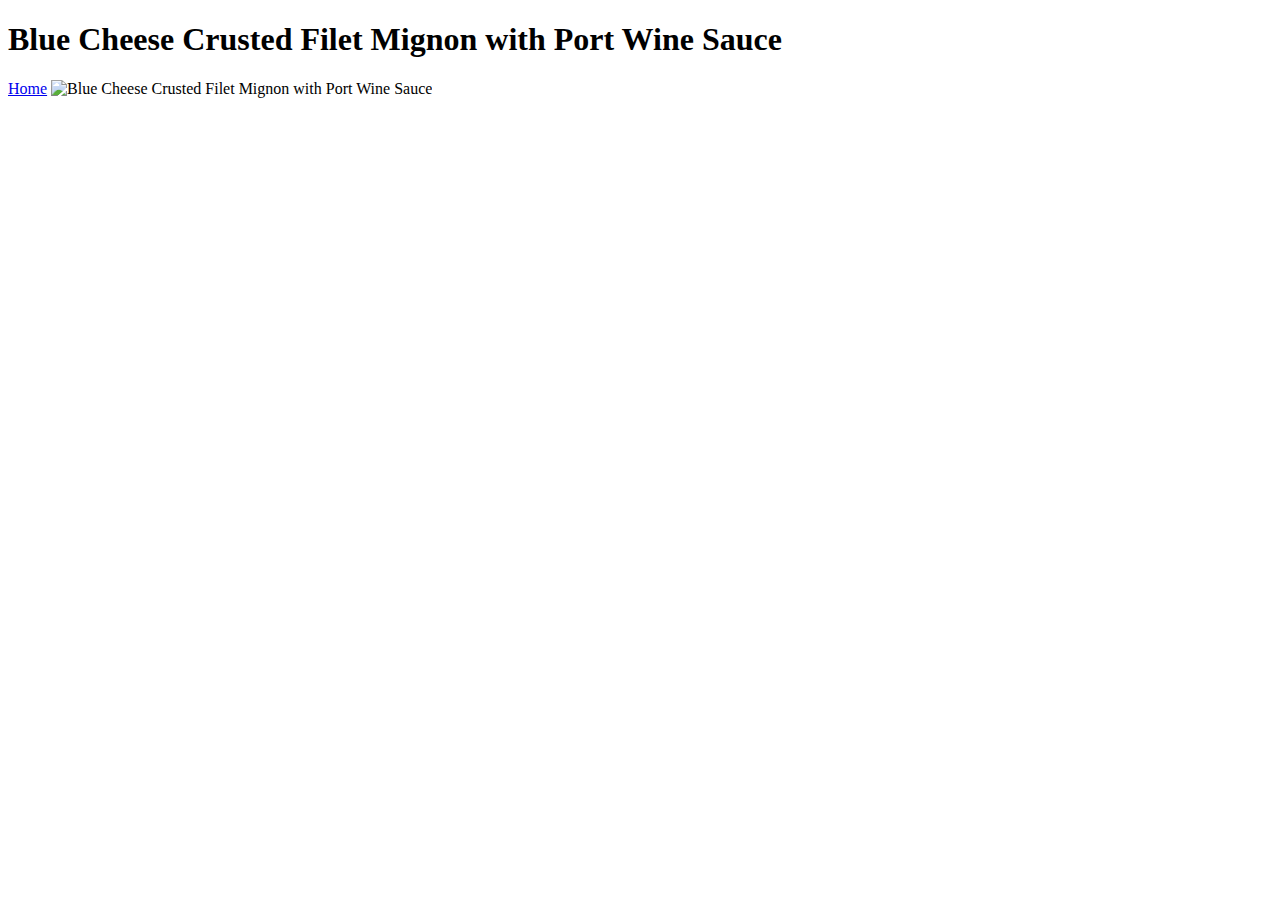
==== recipes/blue-cheese.html @ 5e454ab8 "Add dish image of blue-cheese.html" ====
<!DOCTYPE html>
<html lang="en">
<head>
    <meta charset="UTF-8">
    <meta name="viewport" content="width=device-width, initial-scale=1.0">
    <title>Blue Cheese Crusted Filet Mignon with Port Wine Sauce</title>
</head>
<body>
    <h1>Blue Cheese Crusted Filet Mignon with Port Wine Sauce</h1>
    <a href="../index.html">Home</a>
    <img src="https://imagesvc.meredithcorp.io/v3/mm/image?url=https%3A%2F%2Fstatic.onecms.io%2Fwp-content%2Fuploads%2Fsites%2F43%2F2022%2F09%2F13%2F122210-blue-cheese-crusted-filet-mignon-with-port-wine-sauce-chibi-chef-1x1-1.jpg&q=60&c=sc&poi=auto&orient=true&h=512" alt="Blue Cheese Crusted Filet Mignon with Port Wine Sauce" height="300" width="300">

</body>
</html>
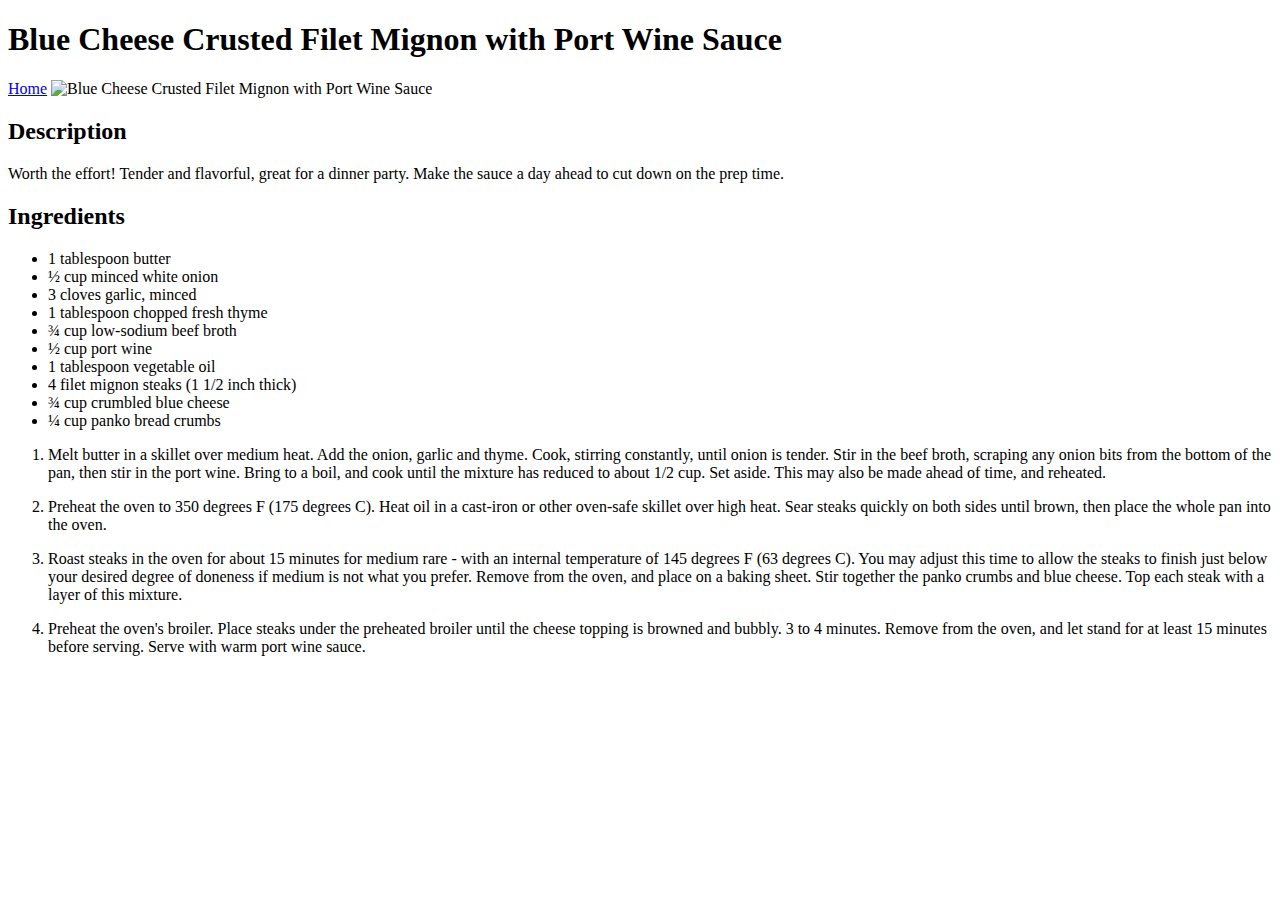
==== commit 2ac28378: "Add Description,Ingredients,Steps to blue-cheese.html" ====
--- a/recipes/blue-cheese.html
+++ b/recipes/blue-cheese.html
@@ -9,6 +9,26 @@
     <h1>Blue Cheese Crusted Filet Mignon with Port Wine Sauce</h1>
     <a href="../index.html">Home</a>
     <img src="https://imagesvc.meredithcorp.io/v3/mm/image?url=https%3A%2F%2Fstatic.onecms.io%2Fwp-content%2Fuploads%2Fsites%2F43%2F2022%2F09%2F13%2F122210-blue-cheese-crusted-filet-mignon-with-port-wine-sauce-chibi-chef-1x1-1.jpg&q=60&c=sc&poi=auto&orient=true&h=512" alt="Blue Cheese Crusted Filet Mignon with Port Wine Sauce" height="300" width="300">
-
+    <h2>Description</h2>
+    <p>Worth the effort! Tender and flavorful, great for a dinner party. Make the sauce a day ahead to cut down on the prep time.</p>
+    <h2>Ingredients</h2>
+    <ul>
+        <li>1 tablespoon butter</li>
+        <li>½ cup minced white onion</li>
+        <li>3 cloves garlic, minced</li>
+        <li>1 tablespoon chopped fresh thyme</li>
+        <li>¾ cup low-sodium beef broth</li>
+        <li>½ cup port wine</li>
+        <li>1 tablespoon vegetable oil</li>
+        <li>4 filet mignon steaks (1 1/2 inch thick)</li>
+        <li>¾ cup crumbled blue cheese</li>
+        <li>¼ cup panko bread crumbs</li>
+    </ul>
+    <ol>
+        <li><p>Melt butter in a skillet over medium heat. Add the onion, garlic and thyme. Cook, stirring constantly, until onion is tender. Stir in the beef broth, scraping any onion bits from the bottom of the pan, then stir in the port wine. Bring to a boil, and cook until the mixture has reduced to about 1/2 cup. Set aside. This may also be made ahead of time, and reheated.</p></li>
+        <li><p>Preheat the oven to 350 degrees F (175 degrees C). Heat oil in a cast-iron or other oven-safe skillet over high heat. Sear steaks quickly on both sides until brown, then place the whole pan into the oven.</p></li>
+        <li><p>Roast steaks in the oven for about 15 minutes for medium rare - with an internal temperature of 145 degrees F (63 degrees C). You may adjust this time to allow the steaks to finish just below your desired degree of doneness if medium is not what you prefer. Remove from the oven, and place on a baking sheet. Stir together the panko crumbs and blue cheese. Top each steak with a layer of this mixture.</p></li>
+        <li><p>Preheat the oven's broiler. Place steaks under the preheated broiler until the cheese topping is browned and bubbly. 3 to 4 minutes. Remove from the oven, and let stand for at least 15 minutes before serving. Serve with warm port wine sauce.</p></li>
+    </ol>
 </body>
 </html>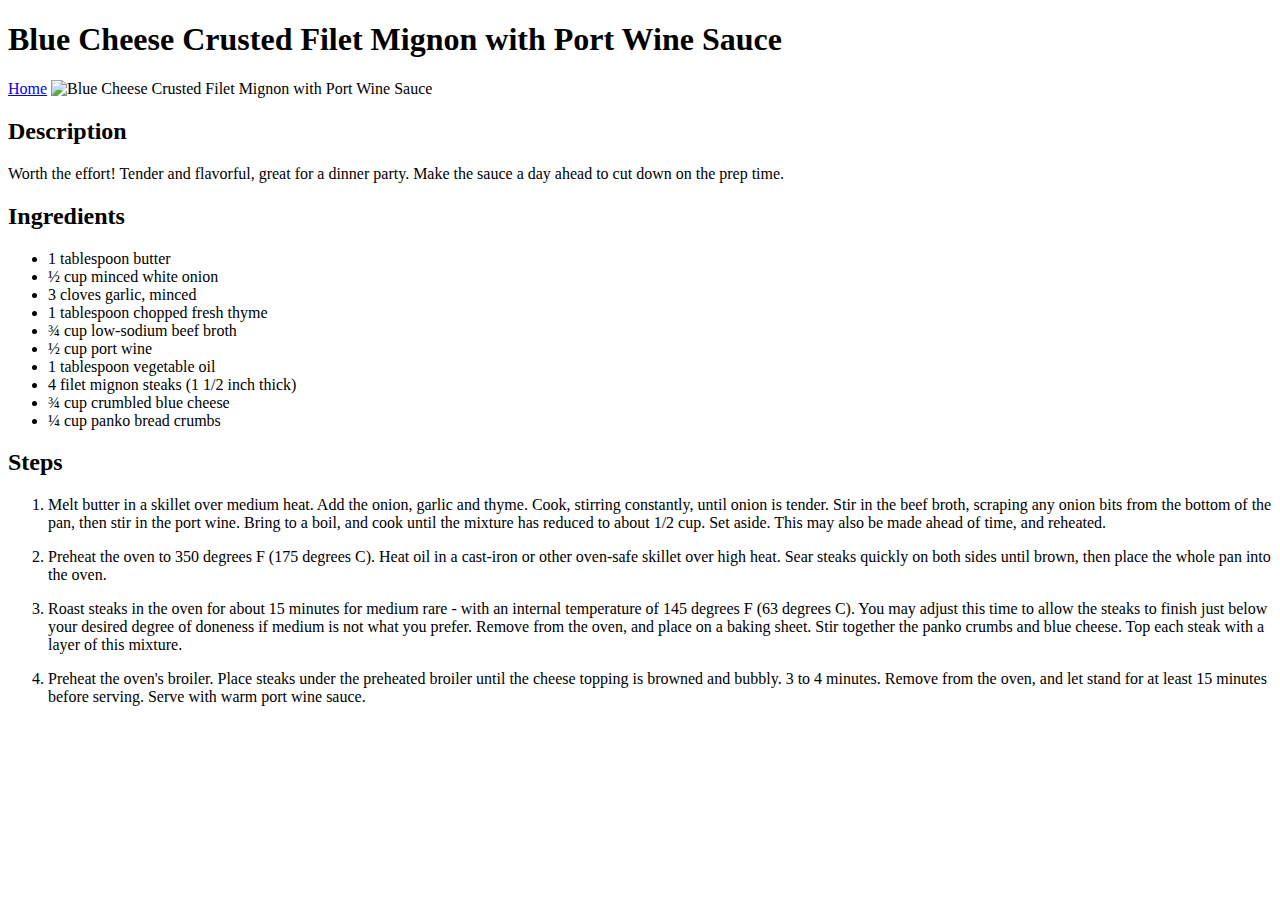
==== commit f1b35ec1: "Add steps heading to blue-cheese.html" ====
--- a/recipes/blue-cheese.html
+++ b/recipes/blue-cheese.html
@@ -24,6 +24,7 @@
         <li>¾ cup crumbled blue cheese</li>
         <li>¼ cup panko bread crumbs</li>
     </ul>
+    <h2>Steps</h2>
     <ol>
         <li><p>Melt butter in a skillet over medium heat. Add the onion, garlic and thyme. Cook, stirring constantly, until onion is tender. Stir in the beef broth, scraping any onion bits from the bottom of the pan, then stir in the port wine. Bring to a boil, and cook until the mixture has reduced to about 1/2 cup. Set aside. This may also be made ahead of time, and reheated.</p></li>
         <li><p>Preheat the oven to 350 degrees F (175 degrees C). Heat oil in a cast-iron or other oven-safe skillet over high heat. Sear steaks quickly on both sides until brown, then place the whole pan into the oven.</p></li>
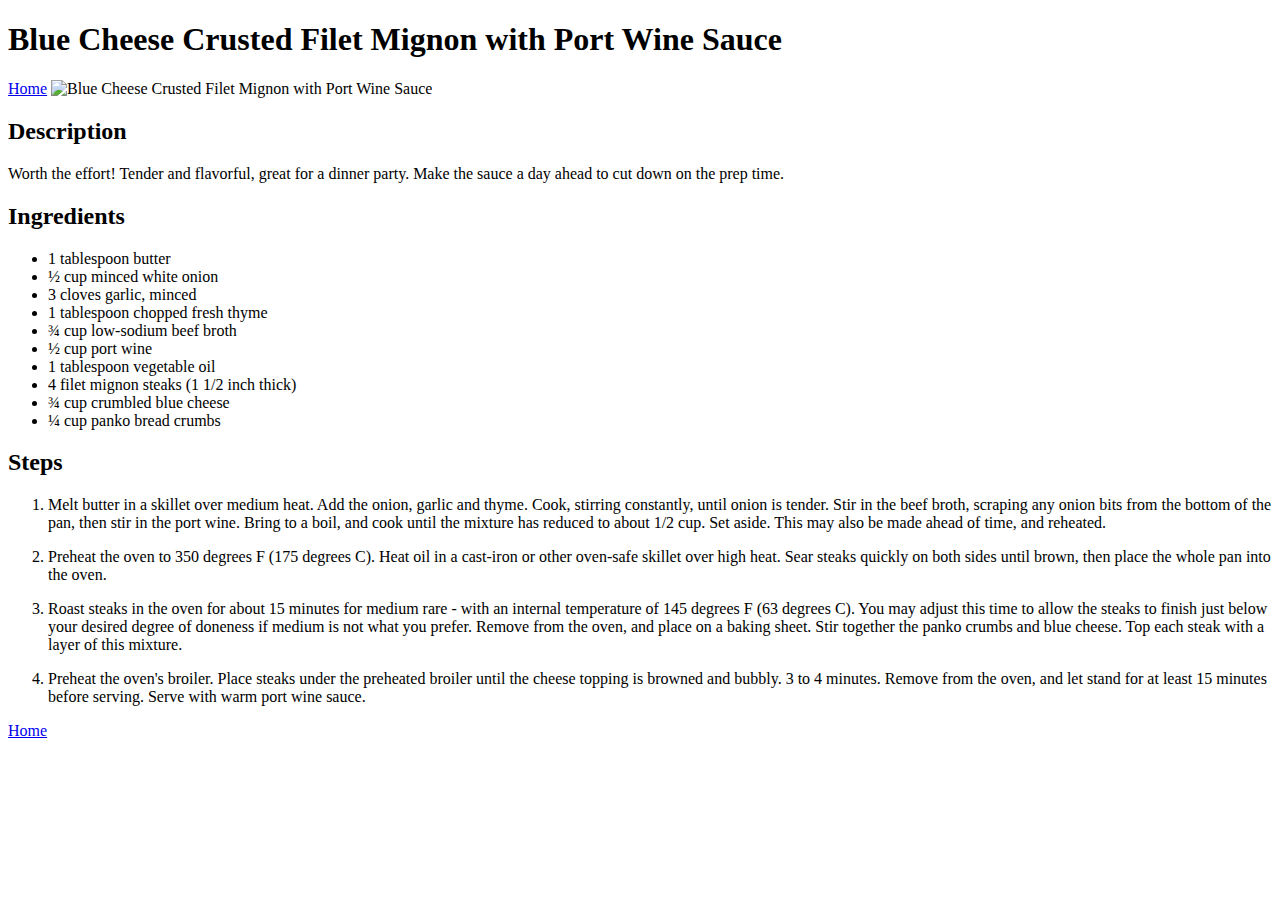
==== commit 1fa71fae: "Move home link to bottom all files in recipes Dir" ====
--- a/recipes/blue-cheese.html
+++ b/recipes/blue-cheese.html
@@ -6,6 +6,7 @@
     <title>Blue Cheese Crusted Filet Mignon with Port Wine Sauce</title>
 </head>
 <body>
+    <!-- ref https://www.allrecipes.com/recipe/72267/blue-cheese-crusted-filet-mignon-with-port-wine-sauce/ -->
     <h1>Blue Cheese Crusted Filet Mignon with Port Wine Sauce</h1>
     <a href="../index.html">Home</a>
     <img src="https://imagesvc.meredithcorp.io/v3/mm/image?url=https%3A%2F%2Fstatic.onecms.io%2Fwp-content%2Fuploads%2Fsites%2F43%2F2022%2F09%2F13%2F122210-blue-cheese-crusted-filet-mignon-with-port-wine-sauce-chibi-chef-1x1-1.jpg&q=60&c=sc&poi=auto&orient=true&h=512" alt="Blue Cheese Crusted Filet Mignon with Port Wine Sauce" height="300" width="300">
@@ -31,5 +32,6 @@
         <li><p>Roast steaks in the oven for about 15 minutes for medium rare - with an internal temperature of 145 degrees F (63 degrees C). You may adjust this time to allow the steaks to finish just below your desired degree of doneness if medium is not what you prefer. Remove from the oven, and place on a baking sheet. Stir together the panko crumbs and blue cheese. Top each steak with a layer of this mixture.</p></li>
         <li><p>Preheat the oven's broiler. Place steaks under the preheated broiler until the cheese topping is browned and bubbly. 3 to 4 minutes. Remove from the oven, and let stand for at least 15 minutes before serving. Serve with warm port wine sauce.</p></li>
     </ol>
+    <a href="../index.html">Home</a>
 </body>
 </html>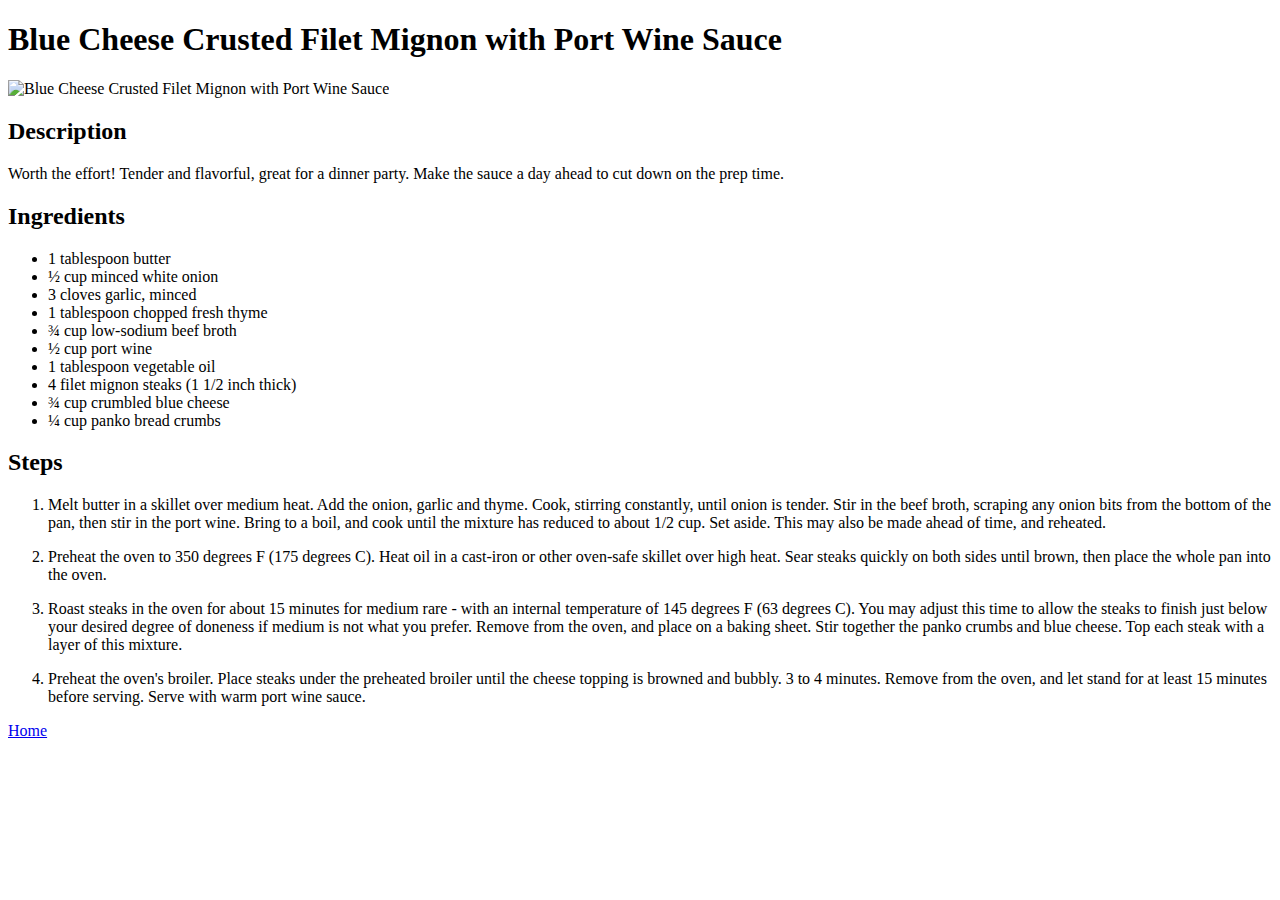
==== commit 5f89bb3c: "Delete dead code" ====
--- a/recipes/blue-cheese.html
+++ b/recipes/blue-cheese.html
@@ -8,7 +8,6 @@
 <body>
     <!-- ref https://www.allrecipes.com/recipe/72267/blue-cheese-crusted-filet-mignon-with-port-wine-sauce/ -->
     <h1>Blue Cheese Crusted Filet Mignon with Port Wine Sauce</h1>
-    <a href="../index.html">Home</a>
     <img src="https://imagesvc.meredithcorp.io/v3/mm/image?url=https%3A%2F%2Fstatic.onecms.io%2Fwp-content%2Fuploads%2Fsites%2F43%2F2022%2F09%2F13%2F122210-blue-cheese-crusted-filet-mignon-with-port-wine-sauce-chibi-chef-1x1-1.jpg&q=60&c=sc&poi=auto&orient=true&h=512" alt="Blue Cheese Crusted Filet Mignon with Port Wine Sauce" height="300" width="300">
     <h2>Description</h2>
     <p>Worth the effort! Tender and flavorful, great for a dinner party. Make the sauce a day ahead to cut down on the prep time.</p>
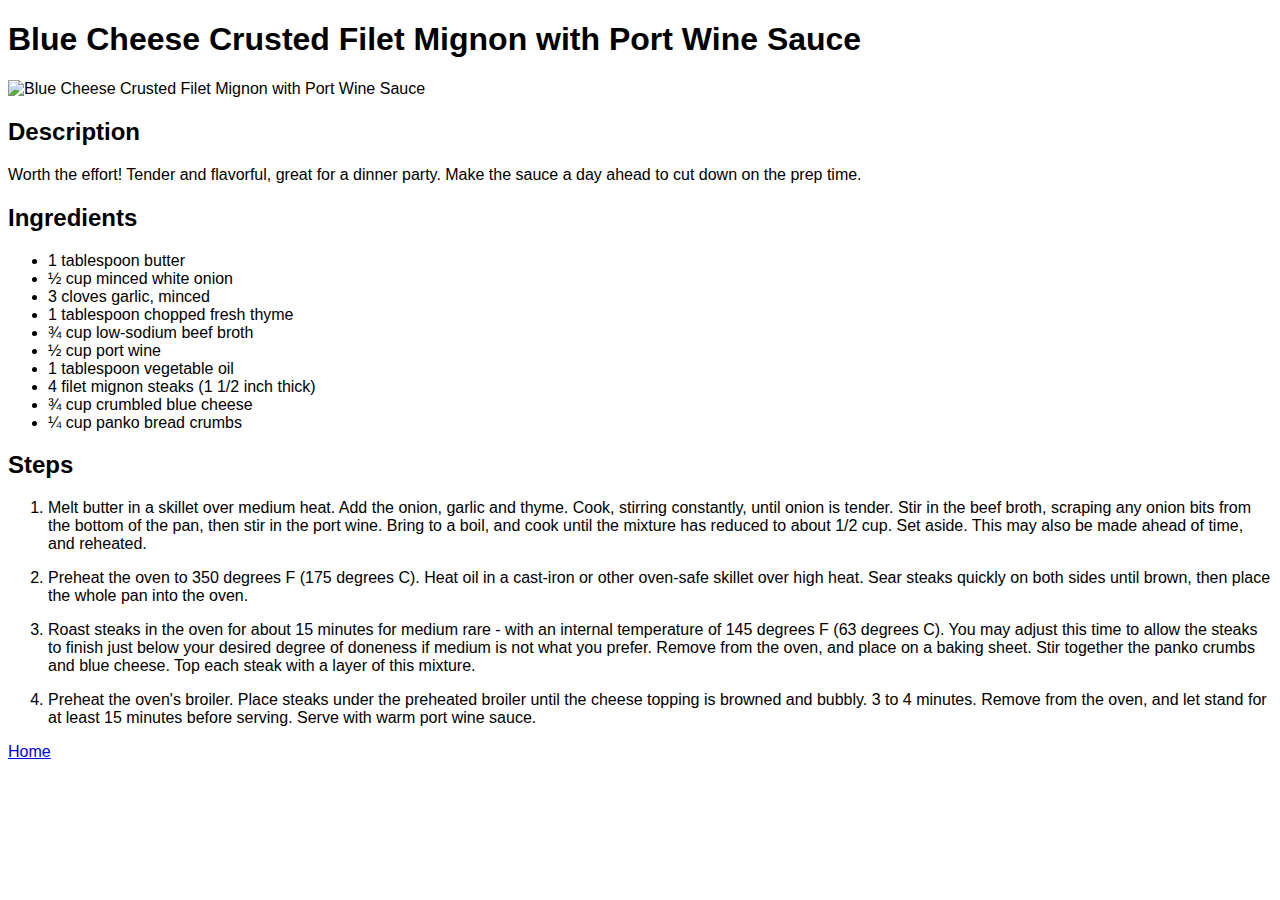
==== commit 224a0117: "Style every files, Add class to index.html" ====
--- a/recipes/blue-cheese.html
+++ b/recipes/blue-cheese.html
@@ -4,6 +4,7 @@
     <meta charset="UTF-8">
     <meta name="viewport" content="width=device-width, initial-scale=1.0">
     <title>Blue Cheese Crusted Filet Mignon with Port Wine Sauce</title>
+    <link rel="stylesheet" href="../styles.css">
 </head>
 <body>
     <!-- ref https://www.allrecipes.com/recipe/72267/blue-cheese-crusted-filet-mignon-with-port-wine-sauce/ -->
@@ -31,6 +32,6 @@
         <li><p>Roast steaks in the oven for about 15 minutes for medium rare - with an internal temperature of 145 degrees F (63 degrees C). You may adjust this time to allow the steaks to finish just below your desired degree of doneness if medium is not what you prefer. Remove from the oven, and place on a baking sheet. Stir together the panko crumbs and blue cheese. Top each steak with a layer of this mixture.</p></li>
         <li><p>Preheat the oven's broiler. Place steaks under the preheated broiler until the cheese topping is browned and bubbly. 3 to 4 minutes. Remove from the oven, and let stand for at least 15 minutes before serving. Serve with warm port wine sauce.</p></li>
     </ol>
-    <a href="../index.html">Home</a>
+    <a href="../index.html" class="link">Home</a>
 </body>
 </html>--- a/styles.css
+++ b/styles.css
@@ -0,0 +1,12 @@
+body {
+    font-family: Helvetica, Verdana, sans-serif;
+    
+}
+
+.link-holder {
+    text-align: center;
+}
+
+ul .link{
+    list-style-type: none;
+}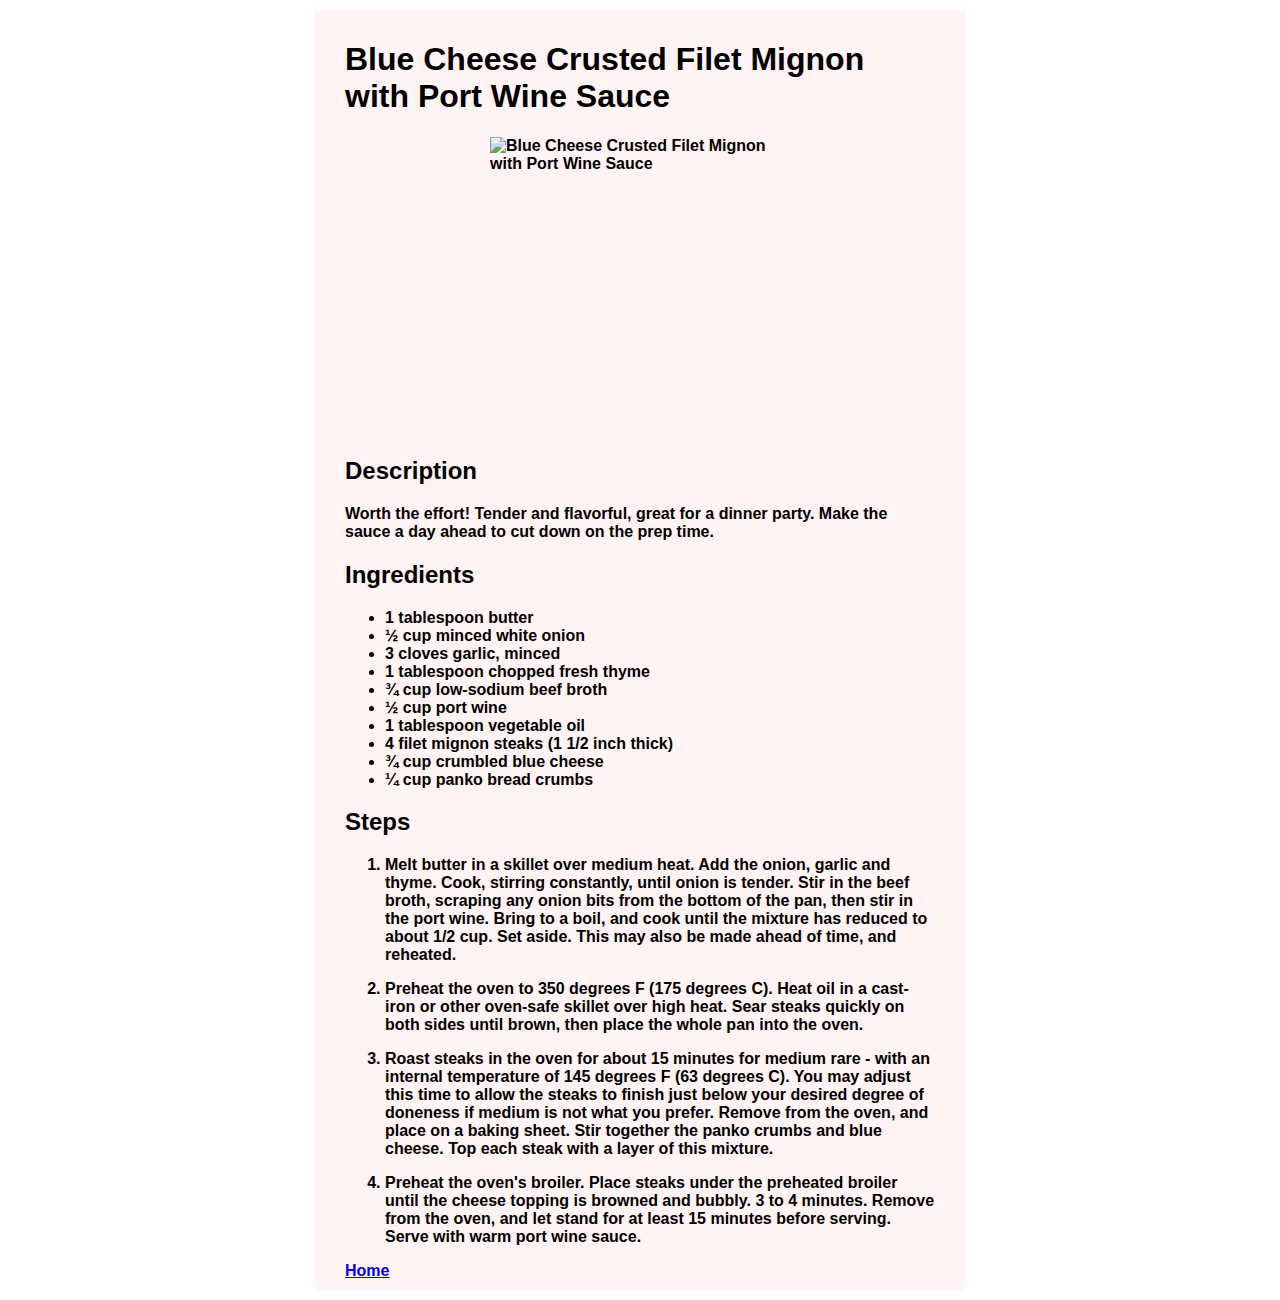
==== commit 48e602ed: "Style text all files" ====
--- a/recipes/blue-cheese.html
+++ b/recipes/blue-cheese.html
@@ -8,30 +8,33 @@
 </head>
 <body>
     <!-- ref https://www.allrecipes.com/recipe/72267/blue-cheese-crusted-filet-mignon-with-port-wine-sauce/ -->
-    <h1>Blue Cheese Crusted Filet Mignon with Port Wine Sauce</h1>
-    <img src="https://imagesvc.meredithcorp.io/v3/mm/image?url=https%3A%2F%2Fstatic.onecms.io%2Fwp-content%2Fuploads%2Fsites%2F43%2F2022%2F09%2F13%2F122210-blue-cheese-crusted-filet-mignon-with-port-wine-sauce-chibi-chef-1x1-1.jpg&q=60&c=sc&poi=auto&orient=true&h=512" alt="Blue Cheese Crusted Filet Mignon with Port Wine Sauce" height="300" width="300">
-    <h2>Description</h2>
-    <p>Worth the effort! Tender and flavorful, great for a dinner party. Make the sauce a day ahead to cut down on the prep time.</p>
-    <h2>Ingredients</h2>
-    <ul>
-        <li>1 tablespoon butter</li>
-        <li>½ cup minced white onion</li>
-        <li>3 cloves garlic, minced</li>
-        <li>1 tablespoon chopped fresh thyme</li>
-        <li>¾ cup low-sodium beef broth</li>
-        <li>½ cup port wine</li>
-        <li>1 tablespoon vegetable oil</li>
-        <li>4 filet mignon steaks (1 1/2 inch thick)</li>
-        <li>¾ cup crumbled blue cheese</li>
-        <li>¼ cup panko bread crumbs</li>
-    </ul>
-    <h2>Steps</h2>
-    <ol>
-        <li><p>Melt butter in a skillet over medium heat. Add the onion, garlic and thyme. Cook, stirring constantly, until onion is tender. Stir in the beef broth, scraping any onion bits from the bottom of the pan, then stir in the port wine. Bring to a boil, and cook until the mixture has reduced to about 1/2 cup. Set aside. This may also be made ahead of time, and reheated.</p></li>
-        <li><p>Preheat the oven to 350 degrees F (175 degrees C). Heat oil in a cast-iron or other oven-safe skillet over high heat. Sear steaks quickly on both sides until brown, then place the whole pan into the oven.</p></li>
-        <li><p>Roast steaks in the oven for about 15 minutes for medium rare - with an internal temperature of 145 degrees F (63 degrees C). You may adjust this time to allow the steaks to finish just below your desired degree of doneness if medium is not what you prefer. Remove from the oven, and place on a baking sheet. Stir together the panko crumbs and blue cheese. Top each steak with a layer of this mixture.</p></li>
-        <li><p>Preheat the oven's broiler. Place steaks under the preheated broiler until the cheese topping is browned and bubbly. 3 to 4 minutes. Remove from the oven, and let stand for at least 15 minutes before serving. Serve with warm port wine sauce.</p></li>
-    </ol>
-    <a href="../index.html" class="link">Home</a>
+    <div class="container-menu">
+        <h1>Blue Cheese Crusted Filet Mignon with Port Wine Sauce</h1>
+        <img src="https://imagesvc.meredithcorp.io/v3/mm/image?url=https%3A%2F%2Fstatic.onecms.io%2Fwp-content%2Fuploads%2Fsites%2F43%2F2022%2F09%2F13%2F122210-blue-cheese-crusted-filet-mignon-with-port-wine-sauce-chibi-chef-1x1-1.jpg&q=60&c=sc&poi=auto&orient=true&h=512" alt="Blue Cheese Crusted Filet Mignon with Port Wine Sauce" height="300" width="300">
+        <h2>Description</h2>
+        <p>Worth the effort! Tender and flavorful, great for a dinner party. Make the sauce a day ahead to cut down on the prep time.</p>
+        <h2>Ingredients</h2>
+        <ul>
+            <li>1 tablespoon butter</li>
+            <li>½ cup minced white onion</li>
+            <li>3 cloves garlic, minced</li>
+            <li>1 tablespoon chopped fresh thyme</li>
+            <li>¾ cup low-sodium beef broth</li>
+            <li>½ cup port wine</li>
+            <li>1 tablespoon vegetable oil</li>
+            <li>4 filet mignon steaks (1 1/2 inch thick)</li>
+            <li>¾ cup crumbled blue cheese</li>
+            <li>¼ cup panko bread crumbs</li>
+        </ul>
+        <h2>Steps</h2>
+        <ol>
+            <li><p>Melt butter in a skillet over medium heat. Add the onion, garlic and thyme. Cook, stirring constantly, until onion is tender. Stir in the beef broth, scraping any onion bits from the bottom of the pan, then stir in the port wine. Bring to a boil, and cook until the mixture has reduced to about 1/2 cup. Set aside. This may also be made ahead of time, and reheated.</p></li>
+            <li><p>Preheat the oven to 350 degrees F (175 degrees C). Heat oil in a cast-iron or other oven-safe skillet over high heat. Sear steaks quickly on both sides until brown, then place the whole pan into the oven.</p></li>
+            <li><p>Roast steaks in the oven for about 15 minutes for medium rare - with an internal temperature of 145 degrees F (63 degrees C). You may adjust this time to allow the steaks to finish just below your desired degree of doneness if medium is not what you prefer. Remove from the oven, and place on a baking sheet. Stir together the panko crumbs and blue cheese. Top each steak with a layer of this mixture.</p></li>
+            <li><p>Preheat the oven's broiler. Place steaks under the preheated broiler until the cheese topping is browned and bubbly. 3 to 4 minutes. Remove from the oven, and let stand for at least 15 minutes before serving. Serve with warm port wine sauce.</p></li>
+        </ol>
+        <a href="../index.html" class="link">Home</a>
+    </div>
+
 </body>
 </html>--- a/styles.css
+++ b/styles.css
@@ -1,12 +1,55 @@
+html {
+    box-sizing: border-box;
+}
+
+*,
+*::before,
+*::after {
+    box-sizing: inherit;
+}
+
 body {
+    margin: 0px;
+    padding: 0px;
     font-family: Helvetica, Verdana, sans-serif;
-    
+    font-weight: 700;
+}
+
+.warped-home {
+    margin: 0px auto;
+    width: 400px;
+    height: auto;
+    background-color: rgba(255, 193, 193, 0.2);
+}
+
+.home-header {
+    text-align: center;
+    padding: 10px 10px;
+    margin: 0px 0px -10px 0px;
+    background-color: rgb(233, 103, 103);
 }
 
 .link-holder {
-    text-align: center;
+    padding: 5px 10px 5px 0px;
+    margin: 8px 0px 0px;
 }
 
-ul .link{
-    list-style-type: none;
-}+.link-holder ul li {
+    margin: 10px 0px;
+}
+
+img {
+    height: 50%;
+    width: 300px;
+    display: block;
+    margin: auto;
+}
+
+.container-menu {
+    width: 650px;
+    height: auto;
+    margin: 10px auto;
+    padding: 10px 30px;
+    background-color: rgba(255, 193, 193, 0.2);
+}
+
